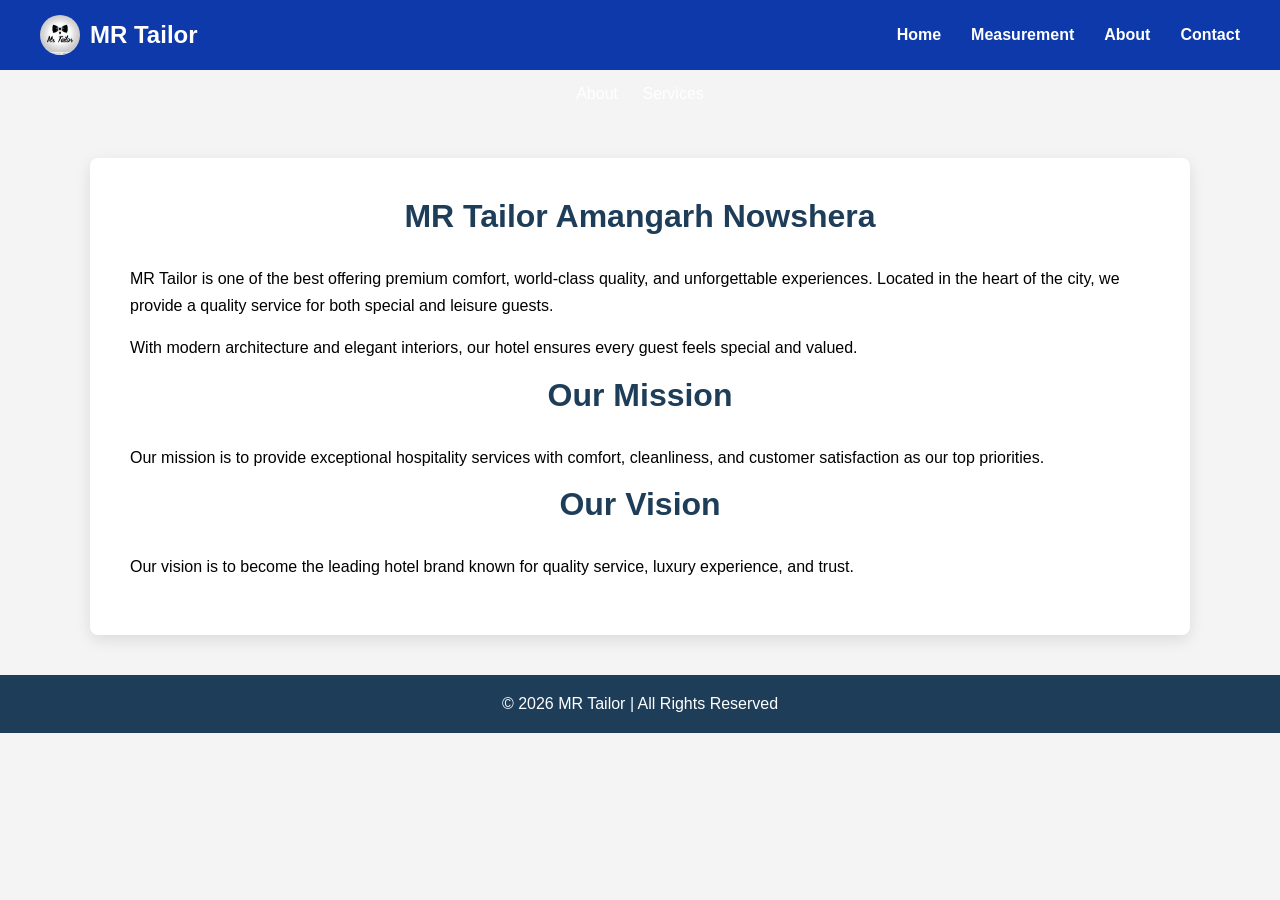
==== about_us.html @ 27d0355a "first commit" ====
<!DOCTYPE html>
<html>
<head>
    <title>About Us - Royal Palace Hotel</title>
    <link rel="stylesheet" href="styles/style.css">
    <link rel="stylesheet" href="styles/about_us.css">
</head>
<body>
   <header class="header">

<div class="logo-area">
<img src="images/home-logo-icon.jpg" class="logo">
<h2>MR Tailor</h2>
</div>

<nav class="nav">
<a href="index.html">Home</a>
<a href="nap.html">Measurement</a>
<a href="about_us.html">About</a>
<a href="contact.html">Contact</a>
</nav>

</header>

    <div class="navbar">
        <a href="about.html">About</a>
        <a href="services.html">Services</a>
    </div>

    <div class="container">
        <h1>MR Tailor Amangarh Nowshera</h1>

        <p>
            MR Tailor is one of the  best offering premium comfort,
            world-class quality, and unforgettable experiences. Located in the heart
            of the city, we provide a quality service for both special and leisure guests.
        </p>

        <p>
            With modern architecture and elegant interiors, our hotel ensures
            every guest feels special and valued.
        </p>

        <h1>Our Mission</h1>

        <p>
            Our mission is to provide exceptional hospitality services
            with comfort, cleanliness, and customer satisfaction as our top priorities.
        </p>

        <h1>Our Vision</h1>

        <p>
            Our vision is to become the leading hotel brand known for
            quality service, luxury experience, and trust.
        </p>
    </div>

    <div class="footer">
        © 2026 MR Tailor | All Rights Reserved
    </div>

</body>
</html>
---- styles/style.css ----
*{
margin:0;
padding:0;
box-sizing:border-box;
font-family:Arial;
}

/* HEADER */

.header{
display:flex;
justify-content:space-between;
align-items:center;
padding:15px 40px;
background:#0d39ab;
color:white;
position:sticky;
top:0;
z-index: 1000;
}

.logo-area{
display:flex;
align-items:center;
gap:10px;
}

.logo{
width:40px;
height:40px;
border-radius:50%;
}
.menu-btn{
display:none;
font-size:22px;
}
.nav{
display:flex;
gap:30px;
}

.nav a{
color:white;
text-decoration:none;
font-weight:bold;
transition:0.3s;
}

.nav a:hover{
color:yellow;
}

/* HERO */

.hero{
position:relative;
width:100%;
}

.hero img{
width:100%;
height:500px;
object-fit:cover;
}

.hero-text{
position:absolute;
top:50%;
left:50%;
transform:translate(-50%,-50%);
color:white;
text-align:center;
background:rgba(0,0,0,0.5);
padding:20px;
border-radius:10px;
}

/* GALLERY */

.gallery{
padding:60px 40px;
text-align:center;
}

.gallery h2{
margin-bottom:30px;
}

.gallery-grid{
display:grid;
grid-template-columns:repeat(auto-fit,minmax(250px,1fr));
gap:20px;
}

.gallery-grid img{
width:100%;
height:250px;
object-fit:cover;
border-radius:10px;
transition:0.3s;
}

.gallery-grid img:hover{
transform:scale(1.05);
}

/* FOOTER */

footer{
background:#111;
color:white;
text-align:center;
padding:20px;
margin-top:40px;
}

/* MOBILE */

@media(max-width:768px){
.nav{
    display: none;
}
.menu-btn{
display:block;
cursor:pointer;
}


.hero img{
height:350px;
}

.hero-text h1{
font-size:22px;
}

}
---- styles/about_us.css ----
/* Reset */
* {
    margin: 0;
    padding: 0;
    box-sizing: border-box;
    font-family: Arial, sans-serif;
}

body {
    background-color: #f4f4f4;
}

/* Navbar */
.navbar {
    padding: 15px 0;
    text-align: center;
}

.navbar a {
    color: white;
    text-decoration: none;
    margin: 0 10px;
    /* font-weight: bold; */
}

.navbar a:hover {
    color: #f5b041;
}

/* Container */
.container {
    max-width: 1100px;
    margin: 40px auto;
    background: white;
    padding: 40px;
    border-radius: 8px;
    box-shadow: 0 5px 15px rgba(0,0,0,0.1);
}

h1 {
    text-align: center;
    margin-bottom: 30px;
    color: #1e3d59;
}

p {
    line-height: 1.7;
    margin-bottom: 15px;
}

/* Services Grid */
.services-grid {
    display: grid;
    grid-template-columns: repeat(auto-fit, minmax(250px, 1fr));
    gap: 20px;
}

.service-card {
    background: #f9f9f9;
    padding: 20px;
    border-radius: 8px;
    text-align: center;
    transition: 0.3s;
}

.service-card:hover {
    background: #1e3d59;
    color: white;
    transform: translateY(-5px);
}

.service-card h3 {
    margin-bottom: 10px;
}

/* Footer */
.footer {
    text-align: center;
    padding: 20px;
    background: #1e3d59;
    color: white;
    margin-top: 40px;
}

/* Responsive */
@media (max-width: 768px) {
    .container {
        margin: 20px;
    }
}
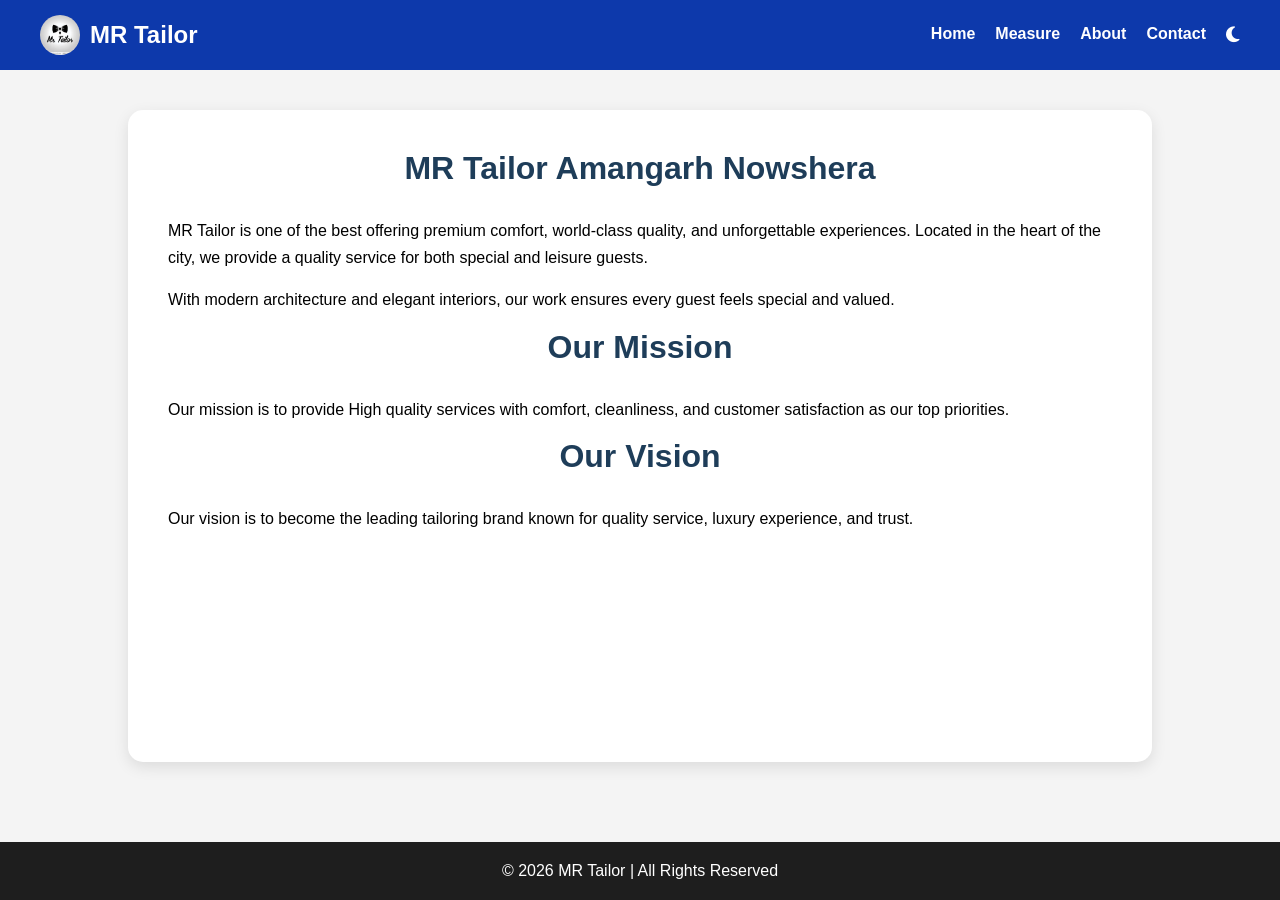
==== commit 5d1a9a1d: "we make our website responsible by using media query" ====
--- a/about_us.html
+++ b/about_us.html
@@ -2,8 +2,11 @@
 <html>
 <head>
     <title>About Us - Royal Palace Hotel</title>
-    <link rel="stylesheet" href="styles/style.css">
+    <meta charset="UTF-8">
+    <meta name="viewport" content="width=device-width, initial-scale=1.0">
     <link rel="stylesheet" href="styles/about_us.css">
+     <link rel="stylesheet" href="https://cdnjs.cloudflare.com/ajax/libs/font-awesome/6.5.0/css/all.min.css">
+
 </head>
 <body>
    <header class="header">
@@ -13,19 +16,19 @@
 <h2>MR Tailor</h2>
 </div>
 
-<nav class="nav">
+<nav class="nav js-nav">
 <a href="index.html">Home</a>
-<a href="nap.html">Measurement</a>
+<a href="nap.html">Measure</a>
 <a href="about_us.html">About</a>
 <a href="contact.html">Contact</a>
+<button class="theme-toggle js-theme-toggle">
+    <i class="fa-solid fa-moon"></i>
+</button>
 </nav>
-
+<div class="menu-btn js-menu-btn">
+<i class="fa fa-bars js-menu-btn"></i>
+</div>
 </header>
-
-    <div class="navbar">
-        <a href="about.html">About</a>
-        <a href="services.html">Services</a>
-    </div>
 
     <div class="container">
         <h1>MR Tailor Amangarh Nowshera</h1>
@@ -37,21 +40,21 @@
         </p>
 
         <p>
-            With modern architecture and elegant interiors, our hotel ensures
+            With modern architecture and elegant interiors, our work ensures
             every guest feels special and valued.
         </p>
 
         <h1>Our Mission</h1>
 
         <p>
-            Our mission is to provide exceptional hospitality services
+            Our mission is to provide High quality services
             with comfort, cleanliness, and customer satisfaction as our top priorities.
         </p>
 
         <h1>Our Vision</h1>
 
         <p>
-            Our vision is to become the leading hotel brand known for
+            Our vision is to become the leading tailoring brand known for
             quality service, luxury experience, and trust.
         </p>
     </div>
@@ -59,6 +62,6 @@
     <div class="footer">
         © 2026 MR Tailor | All Rights Reserved
     </div>
-
+ <script src="js/script.js"></script>
 </body>
 </html>
--- a/styles/about_us.css
+++ b/styles/about_us.css
@@ -5,41 +5,90 @@
     box-sizing: border-box;
     font-family: Arial, sans-serif;
 }
-
+html, body{
+    height: 100vh;
+    margin: 0;
+}
 body {
     background-color: #f4f4f4;
+    display: flex;
+    flex-direction: column;
+    align-items: center;
+}
+/* ================= HEADER ================= */
+.header{
+display:flex;
+justify-content:space-between;
+align-items:center;
+padding:15px 40px;
+background:#0d39ab;
+color:white;
+z-index: 1000;
+width: 100vw;
 }
 
-/* Navbar */
-.navbar {
-    padding: 15px 0;
-    text-align: center;
+.logo-area {
+    display: flex;
+    align-items: center;
+    gap: 10px;
 }
 
-.navbar a {
-    color: white;
-    text-decoration: none;
-    margin: 0 10px;
-    /* font-weight: bold; */
+.logo {
+    width: 40px;
+    height: 40px;
+    border-radius: 50%;
 }
 
-.navbar a:hover {
+.nav a{
+color:white;
+text-decoration:none;
+font-weight:bold;
+transition:0.3s;
+}
+.nav {
+    display: flex;
+    gap: 20px;
+}
+.menu-btn {
+    display: none;
+    font-size: 22px;
+}
+.nav a:hover {
     color: #f5b041;
 }
+   /* NAV MOBILE */
+    .active {
+        position: absolute;
+        top: 70px;
+        right: 0;
+        background: #111;
+        flex-direction: column;
+        width: 100px;
+        padding: 20px;
+        border-radius: 10px 0px 10px 10px;
+        display: none;
+        transition: 0.3s;
+    }
 
 /* Container */
 .container {
     max-width: 1100px;
     margin: 40px auto;
     background: white;
+    display: flex;
+    flex: 1;
+    flex-direction: column;
+    width: 80%;
     padding: 40px;
-    border-radius: 8px;
+    border-radius: 15px;
     box-shadow: 0 5px 15px rgba(0,0,0,0.1);
+     /* animation */
+    animation: fadeIn 0.8s ease;
 }
 
 h1 {
     text-align: center;
-    margin-bottom: 30px;
+    margin-bottom:30px;
     color: #1e3d59;
 }
 
@@ -47,43 +96,62 @@
     line-height: 1.7;
     margin-bottom: 15px;
 }
-
-/* Services Grid */
-.services-grid {
-    display: grid;
-    grid-template-columns: repeat(auto-fit, minmax(250px, 1fr));
-    gap: 20px;
+.theme-toggle {
+    background: none;
+    border: none;
+    color: white;
+    font-size: 18px;
+    cursor: pointer;
+}
+/* DARK MODE */
+body.dark {
+    background: #121212;
+}
+body.dark .header, 
+body.dark .container {
+    background: #1e1e1e;
+    color: white;
 }
 
-.service-card {
-    background: #f9f9f9;
-    padding: 20px;
-    border-radius: 8px;
-    text-align: center;
-    transition: 0.3s;
+body.dark h1{
+  color: white;
 }
 
-.service-card:hover {
-    background: #1e3d59;
-    color: white;
-    transform: translateY(-5px);
-}
-
-.service-card h3 {
-    margin-bottom: 10px;
-}
 
 /* Footer */
 .footer {
     text-align: center;
     padding: 20px;
-    background: #1e3d59;
+    background:#1e1e1e;
     color: white;
     margin-top: 40px;
+   width: 100vw;
 }
+/* ================= ANIMATIONS ================= */
+@keyframes fadeIn {
+    from {
+        opacity: 0;
+        transform: translateY(20px);
+    }
+    to {
+        opacity: 1;
+        transform: translateY(0);
+    }
+}
+
 
 /* Responsive */
 @media (max-width: 768px) {
+    .menu-btn {
+        display: block;
+    }
+
+    .nav {
+        display: none;
+    }
+     .active {
+        display: flex;
+    }
     .container {
         margin: 20px;
     }
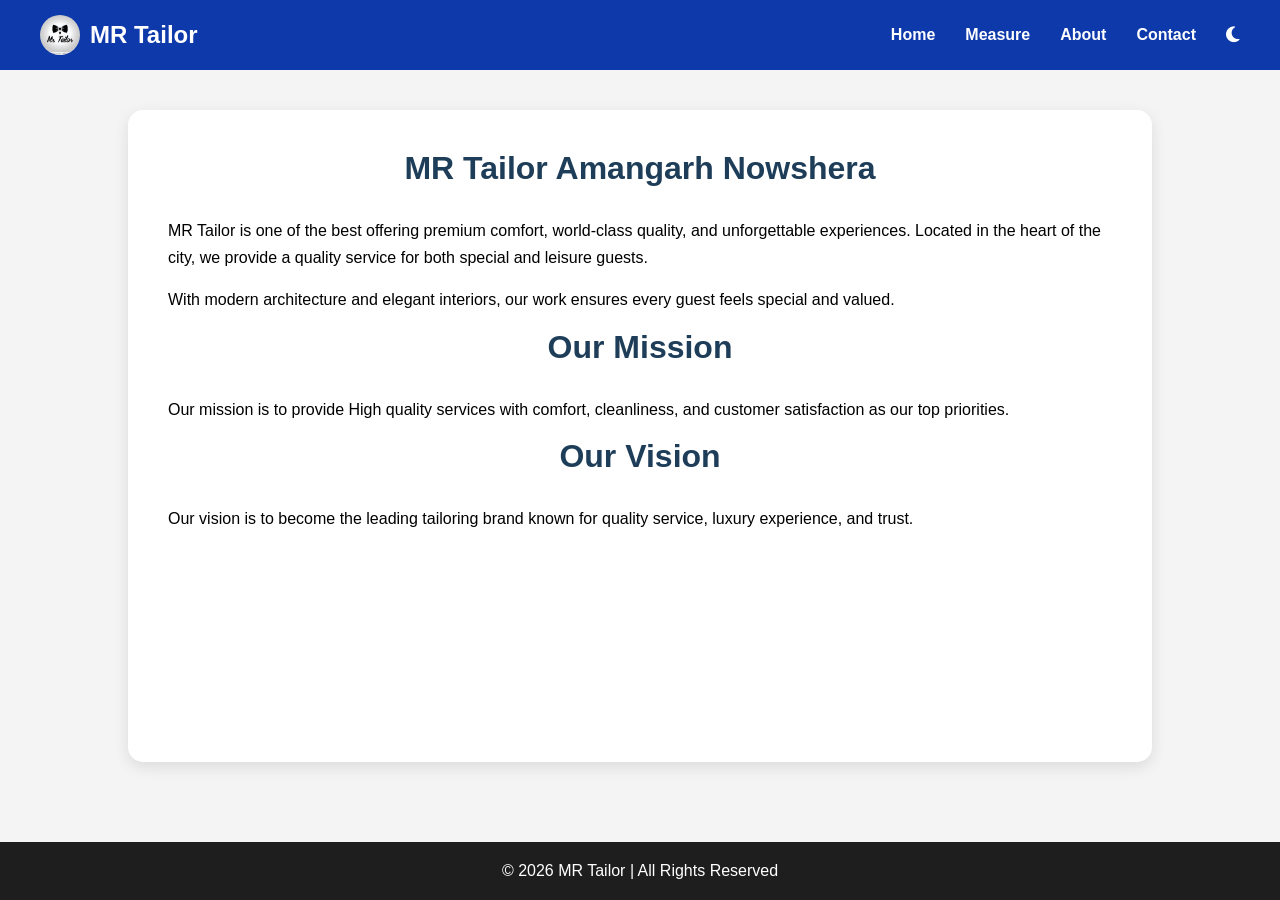
==== commit 071e6838: "create separate file for every specific css file" ====
--- a/about_us.html
+++ b/about_us.html
@@ -6,62 +6,20 @@
     <meta name="viewport" content="width=device-width, initial-scale=1.0">
     <link rel="stylesheet" href="styles/about_us.css">
      <link rel="stylesheet" href="https://cdnjs.cloudflare.com/ajax/libs/font-awesome/6.5.0/css/all.min.css">
-
+    <link rel="stylesheet" href="styles/header.css">
+    <link rel="stylesheet" href="styles/darkTheme.css">
 </head>
 <body>
    <header class="header">
-
-<div class="logo-area">
-<img src="images/home-logo-icon.jpg" class="logo">
-<h2>MR Tailor</h2>
-</div>
-
-<nav class="nav js-nav">
-<a href="index.html">Home</a>
-<a href="nap.html">Measure</a>
-<a href="about_us.html">About</a>
-<a href="contact.html">Contact</a>
-<button class="theme-toggle js-theme-toggle">
-    <i class="fa-solid fa-moon"></i>
-</button>
-</nav>
-<div class="menu-btn js-menu-btn">
-<i class="fa fa-bars js-menu-btn"></i>
-</div>
 </header>
 
-    <div class="container">
-        <h1>MR Tailor Amangarh Nowshera</h1>
-
-        <p>
-            MR Tailor is one of the  best offering premium comfort,
-            world-class quality, and unforgettable experiences. Located in the heart
-            of the city, we provide a quality service for both special and leisure guests.
-        </p>
-
-        <p>
-            With modern architecture and elegant interiors, our work ensures
-            every guest feels special and valued.
-        </p>
-
-        <h1>Our Mission</h1>
-
-        <p>
-            Our mission is to provide High quality services
-            with comfort, cleanliness, and customer satisfaction as our top priorities.
-        </p>
-
-        <h1>Our Vision</h1>
-
-        <p>
-            Our vision is to become the leading tailoring brand known for
-            quality service, luxury experience, and trust.
-        </p>
+    <div class="container js-container">
     </div>
 
     <div class="footer">
         © 2026 MR Tailor | All Rights Reserved
     </div>
  <script src="js/script.js"></script>
+ <script src="js/about-us.js"></script>
 </body>
 </html>
--- a/styles/about_us.css
+++ b/styles/about_us.css
@@ -1,74 +1,10 @@
-/* Reset */
-* {
-    margin: 0;
-    padding: 0;
-    box-sizing: border-box;
-    font-family: Arial, sans-serif;
-}
-html, body{
-    height: 100vh;
-    margin: 0;
-}
+
 body {
     background-color: #f4f4f4;
     display: flex;
     flex-direction: column;
     align-items: center;
 }
-/* ================= HEADER ================= */
-.header{
-display:flex;
-justify-content:space-between;
-align-items:center;
-padding:15px 40px;
-background:#0d39ab;
-color:white;
-z-index: 1000;
-width: 100vw;
-}
-
-.logo-area {
-    display: flex;
-    align-items: center;
-    gap: 10px;
-}
-
-.logo {
-    width: 40px;
-    height: 40px;
-    border-radius: 50%;
-}
-
-.nav a{
-color:white;
-text-decoration:none;
-font-weight:bold;
-transition:0.3s;
-}
-.nav {
-    display: flex;
-    gap: 20px;
-}
-.menu-btn {
-    display: none;
-    font-size: 22px;
-}
-.nav a:hover {
-    color: #f5b041;
-}
-   /* NAV MOBILE */
-    .active {
-        position: absolute;
-        top: 70px;
-        right: 0;
-        background: #111;
-        flex-direction: column;
-        width: 100px;
-        padding: 20px;
-        border-radius: 10px 0px 10px 10px;
-        display: none;
-        transition: 0.3s;
-    }
 
 /* Container */
 .container {
@@ -96,26 +32,6 @@
     line-height: 1.7;
     margin-bottom: 15px;
 }
-.theme-toggle {
-    background: none;
-    border: none;
-    color: white;
-    font-size: 18px;
-    cursor: pointer;
-}
-/* DARK MODE */
-body.dark {
-    background: #121212;
-}
-body.dark .header, 
-body.dark .container {
-    background: #1e1e1e;
-    color: white;
-}
-
-body.dark h1{
-  color: white;
-}
 
 
 /* Footer */
@@ -142,16 +58,6 @@
 
 /* Responsive */
 @media (max-width: 768px) {
-    .menu-btn {
-        display: block;
-    }
-
-    .nav {
-        display: none;
-    }
-     .active {
-        display: flex;
-    }
     .container {
         margin: 20px;
     }
--- a/styles/header.css
+++ b/styles/header.css
@@ -0,0 +1,97 @@
+*{
+    margin:0;
+    padding:0;
+    box-sizing:border-box;
+    font-family:Arial;
+}
+html, body {
+    height: 100vh;
+    margin: 0;
+}
+
+/* HEADER */
+
+.header{
+    display:flex;
+    justify-content:space-between;
+    align-items:center;
+    padding:15px 40px;
+    background:#0d39ab;
+    color:white;
+    position:sticky;
+    top:0;
+    z-index: 1000;
+    width: 100vw;
+}
+
+.logo-area{
+    display:flex;
+    align-items:center;
+    gap:10px;
+}
+
+.logo{
+    width:40px;
+    height:40px;
+    border-radius:50%;
+}
+.menu-btn{
+    display:none;
+    font-size:22px;
+}
+.nav{
+    display:flex;
+    align-items: center;
+    gap:30px;
+}
+
+.nav a{
+    color:white;
+    text-decoration:none;
+    font-weight:bold;
+    transition:0.3s;
+}
+
+.nav a:hover{
+    color:yellow;
+}
+/* mobile menu */
+.active{
+    position: absolute;
+    top: 70px;
+    right: 0;
+    background-color: black;
+    flex-direction: column;
+    width: 100px;
+    padding: 20px;
+    display: none;
+    border-radius: 10px 0px 10px 10px;
+    animation: fadeIn 0.3s ease;
+}
+/* ================= ANIMATIONS ================= */
+@keyframes fadeIn {
+    from {
+        opacity: 0;
+        transform: translateY(20px);
+    }
+    to {
+        opacity: 1;
+        transform: translateY(0);
+    }
+}
+
+/* responsiness */
+@media(max-width:768px){
+  .nav{
+      display: none;
+}
+   
+.menu-btn{
+  display:block;
+  cursor:pointer;
+}
+  /* NAV MOBILE */
+.active{
+  display: flex;
+}
+}
--- a/styles/darkTheme.css
+++ b/styles/darkTheme.css
@@ -0,0 +1,29 @@
+.theme-toggle {
+    background: none;
+    border: none;
+    color: white;
+    font-size: 18px;
+    cursor: pointer;
+}
+
+/* DARK MODE */
+body.dark {
+    background: #121212;
+}
+body.dark .header, 
+body.dark .container {
+    background: #1e1e1e;
+    color: white;
+}
+body.dark input,
+body.dark select,
+body.dark textarea {
+    background: #2c2c2c;
+    color: white;
+    border: 1px solid #555;
+}
+body.dark #h2, 
+body.dark h3,
+body.dark h1{
+  color: white;
+}
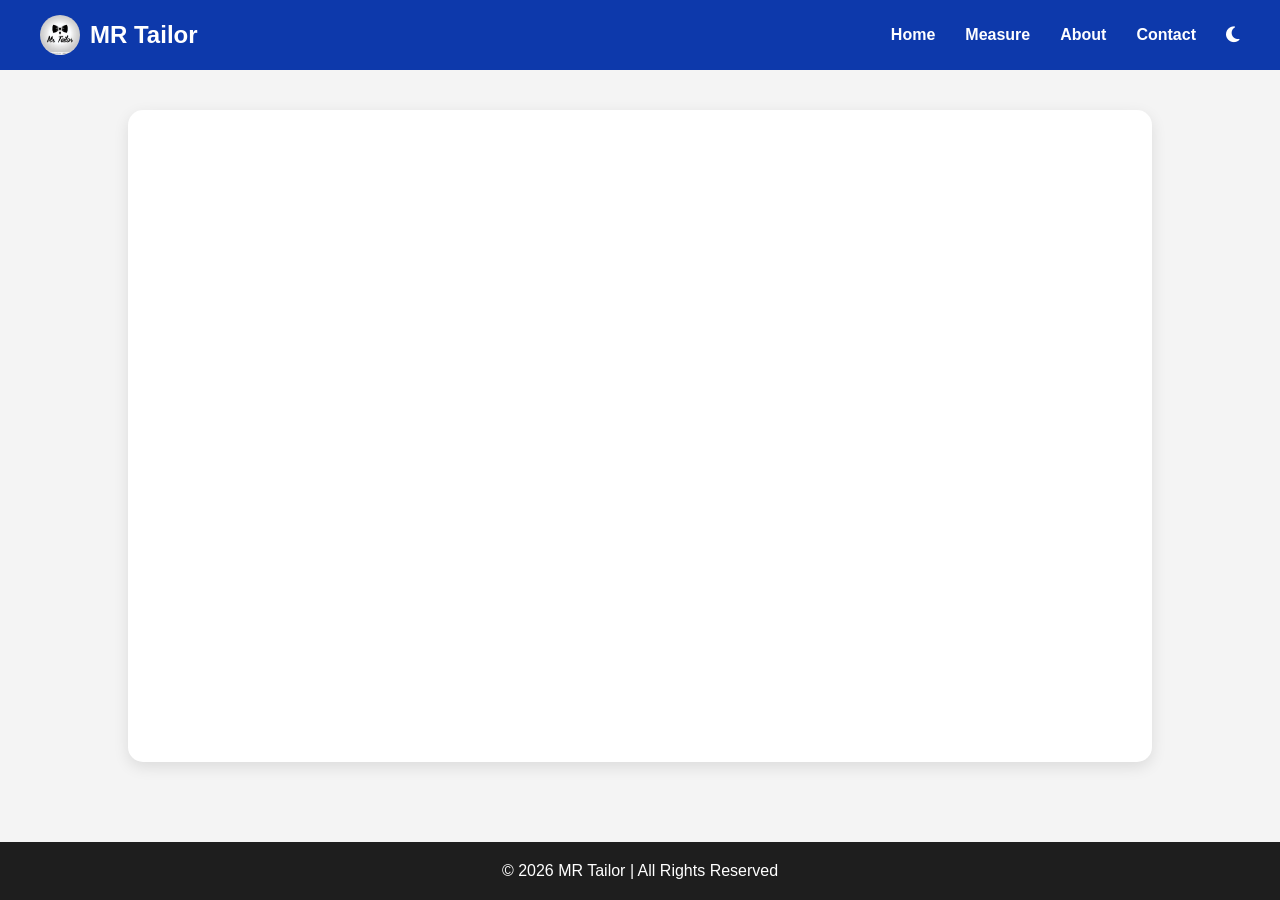
==== commit aec7a88f: "export header, darktheme and menuBtn function using in all files using module and also add typing ef" ====
--- a/about_us.html
+++ b/about_us.html
@@ -19,7 +19,7 @@
     <div class="footer">
         © 2026 MR Tailor | All Rights Reserved
     </div>
- <script src="js/script.js"></script>
- <script src="js/about-us.js"></script>
+ <!-- <script src="js/script.js"></script> -->
+ <script type="module" src="js/about-us.js"></script>
 </body>
 </html>
--- a/styles/header.css
+++ b/styles/header.css
@@ -34,6 +34,7 @@
     width:40px;
     height:40px;
     border-radius:50%;
+    cursor: pointer;
 }
 .menu-btn{
     display:none;
